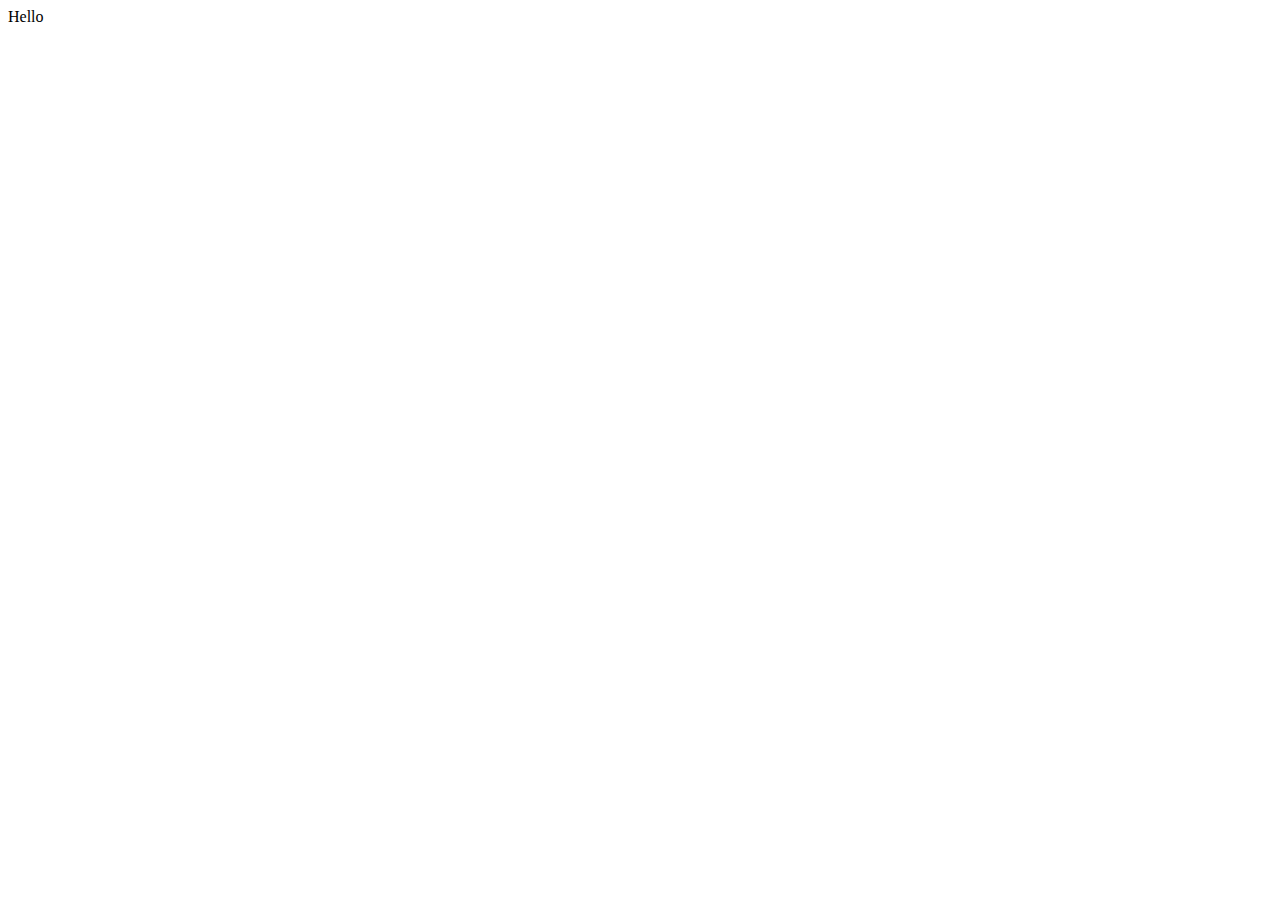
==== index.html @ 25d9c6ad "koniec dnia 1" ====
<!DOCTYPE html>
<html lang="en">
<head>
<meta charset="UTF-8"/>
<meta name="viewport" content="with= device-withdt, intitial-scale=1.0"/>
<title>Document</title>
</head>
<body>
Hello 
</body>
</html>
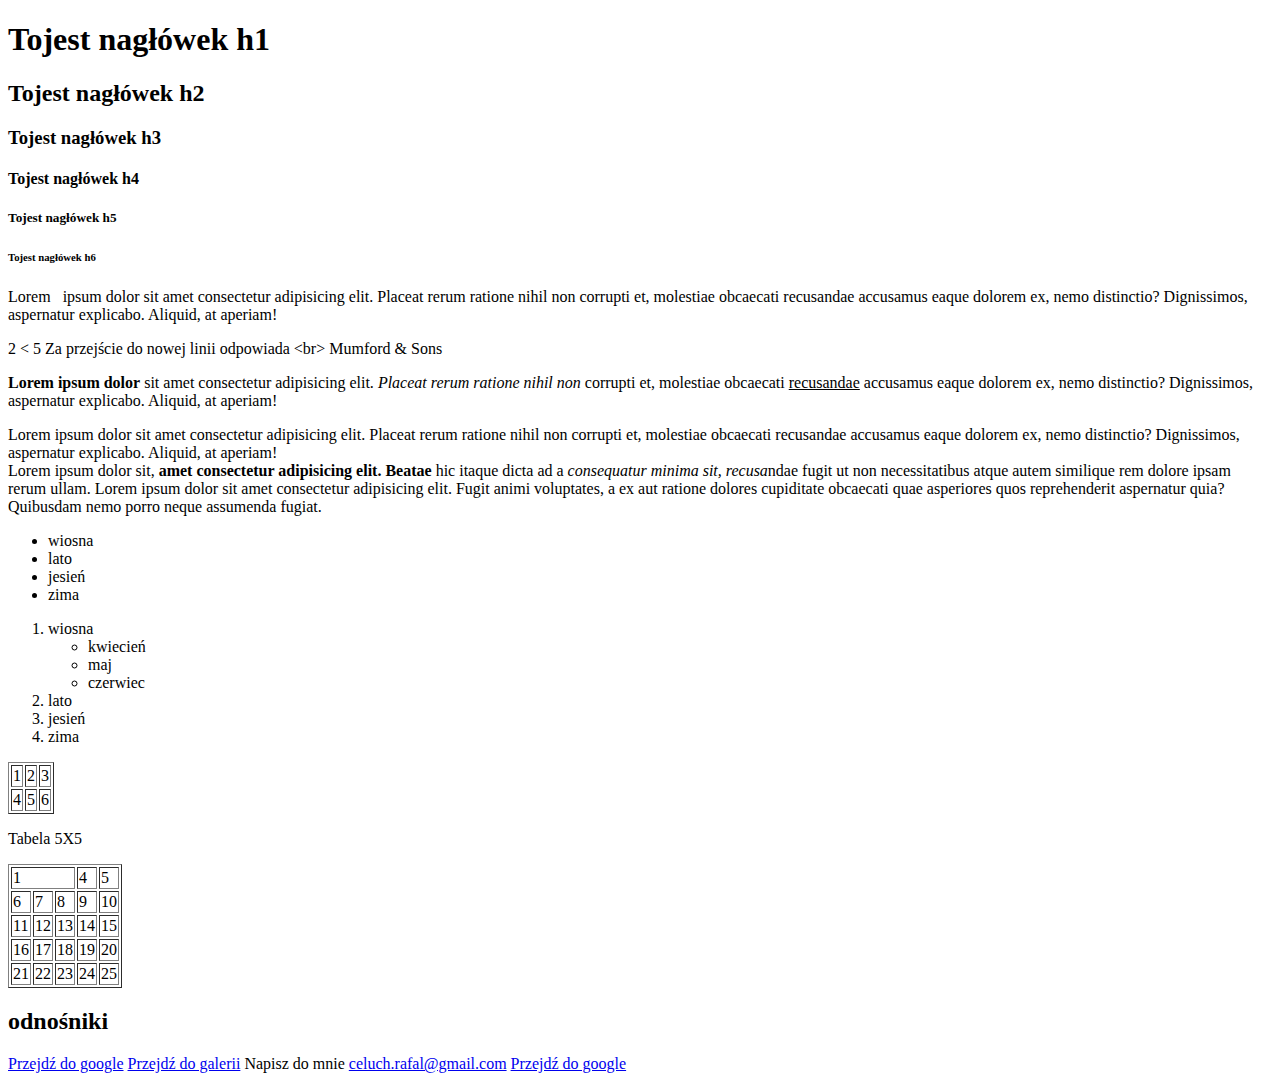
==== commit cdeca892: "Koniec dzień 2" ====
--- a/index.html
+++ b/index.html
@@ -3,9 +3,125 @@
 <head>
 <meta charset="UTF-8"/>
 <meta name="viewport" content="with= device-withdt, intitial-scale=1.0"/>
-<title>Document</title>
+<title>Moja Pierwsza Strona Internetowa</title>
+<meta name="description" content="to jest opis mojej strony">
 </head>
 <body>
-Hello 
+    <!--nagłówki-->
+<h1>Tojest nagłówek h1</h1>
+<h2>Tojest nagłówek h2</h2>
+<h3>Tojest nagłówek h3</h3>
+<h4>Tojest nagłówek h4</h4>
+<h5>Tojest nagłówek h5</h5>
+<h6>Tojest nagłówek h6</h6>
+<!--akapit-->
+<p>
+Lorem &nbsp; ipsum dolor sit amet consectetur adipisicing elit. Placeat rerum ratione nihil non corrupti et, molestiae obcaecati recusandae accusamus eaque dolorem ex, nemo distinctio? Dignissimos, aspernatur explicabo. Aliquid, at aperiam!
+</p>
+<!--encje-->
+2 &lt; 5
+Za przejście do nowej linii odpowiada &lt;br&gt;
+Mumford &amp; Sons 
+<p>
+<b>Lorem ipsum dolor</b> sit amet consectetur adipisicing elit. <i>Placeat rerum ratione nihil non</i> corrupti et, molestiae obcaecati <u>recusandae</u> accusamus eaque dolorem ex, nemo distinctio? Dignissimos, aspernatur explicabo. Aliquid, at aperiam!
+</p>
+<p>
+Lorem ipsum dolor sit amet consectetur adipisicing elit. Placeat rerum ratione nihil non corrupti et, molestiae obcaecati recusandae accusamus eaque dolorem ex, nemo distinctio? Dignissimos, aspernatur explicabo. Aliquid, at aperiam!
+<!--nowa linia-->
+<br>
+Lorem ipsum dolor sit, <strong>amet consectetur adipisicing elit. Beatae</strong> hic itaque dicta ad a <em>consequatur minima sit, recusa</em>ndae fugit ut non necessitatibus atque autem similique rem dolore ipsam rerum ullam.
+
+Lorem ipsum dolor sit amet consectetur adipisicing elit. Fugit animi voluptates, a ex aut ratione dolores cupiditate obcaecati quae asperiores quos reprehenderit aspernatur quia? Quibusdam nemo porro neque assumenda fugiat.
+</p>
+<!--lista wypunktowana-->
+<ul>
+<li>wiosna</li>
+<li>lato</li>
+<li>jesień</li>
+<li>zima</li>
+</ul>
+
+<!--lista numerowana-->
+<ol>
+    <li>wiosna</li>
+    <ul>
+        <li>kwiecień</li>
+        <li>maj</li>
+        <li>czerwiec</li>
+    </ul>
+    <li>lato</li>
+    <li>jesień</li>
+    <li>zima</li>
+</ol>
+<!--tabele-->
+<table border="1">
+<tr>
+    <td>1</td>
+    <td>2</td>
+    <td>3</td>
+</tr>
+<tr>
+<td>4</td>
+<td>5</td>
+<td>6</td>
+</tr>
+</table>
+<p>
+    Tabela 5X5
+</p>
+
+<table border="1">
+
+<tr>
+    <td colspan="3">1</td>
+    <!--<td>2</td>
+    <td>3</td>-->
+    <td>4</td>
+    <td>5</td>
+</tr>
+
+<tr>
+    <td>6</td>
+    <td>7</td>
+    <td>8</td>
+    <td>9</td>
+    <td>10</td>
+</tr>
+<tr>
+    <td>11</td>
+    <td>12</td>
+    <td>13</td>
+    <td>14</td>
+    <td>15</td>
+</tr>
+<tr>
+    <td>16</td>
+    <td>17</td>
+    <td>18</td>
+    <td>19</td>
+    <td>20</td>
+</tr>
+<tr>
+    <td>21</td>
+    <td>22</td>
+    <td>23</td>
+    <td>24</td>
+    <td>25</td>
+</tr>
+
+
+</tr>
+
+</table>
+
+<h2>odnośniki</h2>
+<!--adres bezwzględny-->
+<a href="https://www.google.pl">Przejdź do google</a>
+<!--adres względny-->
+<a href="galeria.html">Przejdź do galerii</a>
+<!--odnośnik do maila-->
+Napisz do mnie <a href="celuch.rafal@gmail.com">celuch.rafal@gmail.com</a>
+<a href="https://www.google.pl"target="blank">Przejdź do google</a>
 </body>
 </html>
+ 